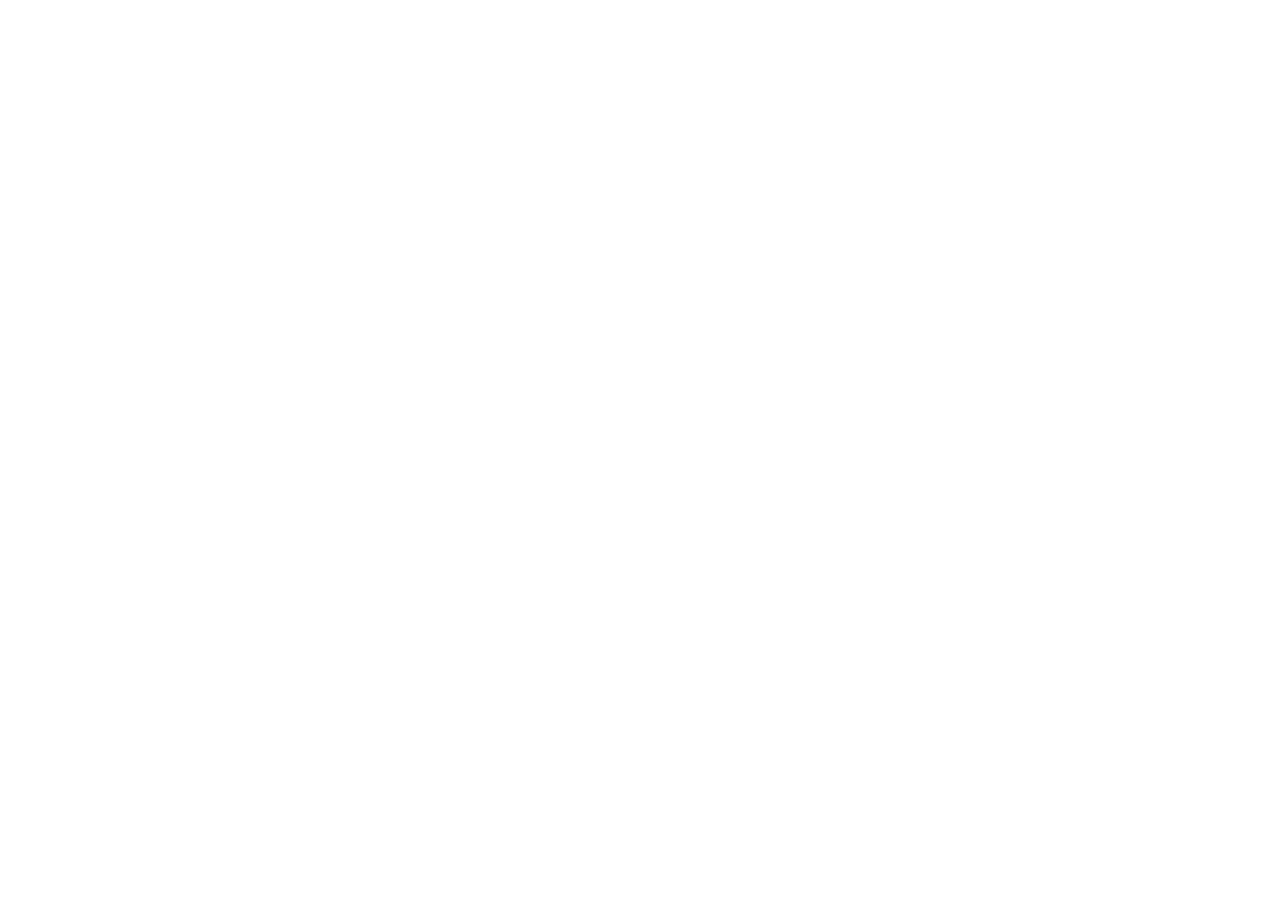
==== Weather/index.html @ 787a305a "Envirnment Setup for Weather App" ====
<!DOCTYPE html>
<html lang="en">
<head>
    <meta charset="UTF-8">
    <meta name="viewport" content="width=device-width, initial-scale=1.0">
    <title>Weather App</title>
    <link rel="stylesheet" href="./scss/main.css">
</head>
<body>
    <script src="app.js"></script>
</body>
</html>
---- Weather/scss/main.css ----
* {
  margin: 0;
  padding: 0;
  box-sizing: border-box;
  font-family: "Poppins", sans-serif;
}/*# sourceMappingURL=main.css.map */
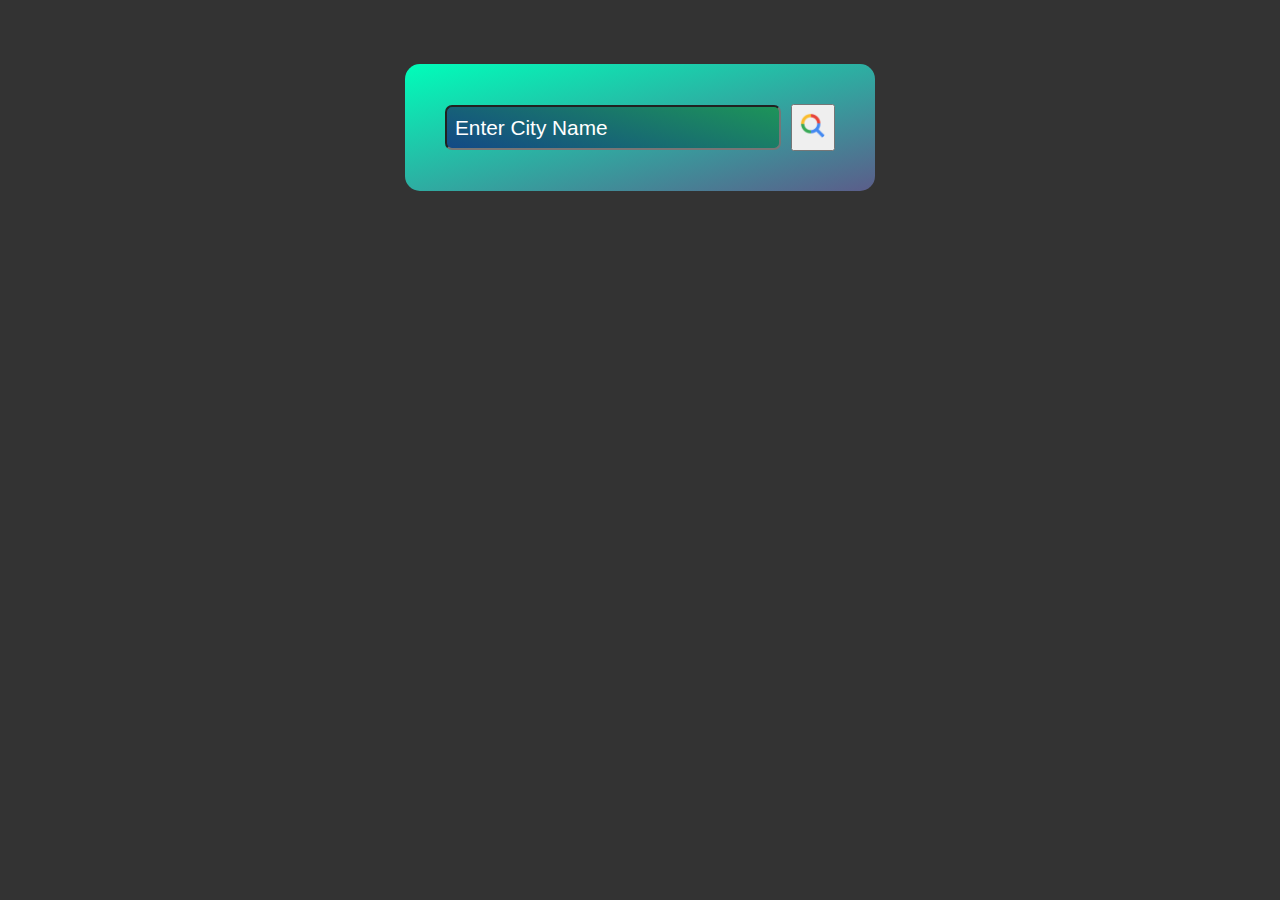
==== commit 4240584f: "version 1.0" ====
--- a/Weather/index.html
+++ b/Weather/index.html
@@ -7,6 +7,54 @@
     <link rel="stylesheet" href="./scss/main.css">
 </head>
 <body>
+
+    <div class="card">
+        <div class="search">
+            <input type="text" class="cityInput" required>
+            <span>Enter City Name</span>
+            <button class="searchBtn"><img src="./img/search.png"></button>
+        </div>
+        <div class="error">
+            <span>Invalid city name, Please try again..!</span>
+        </div>
+        <div class="weather">
+            <img class="weatherIcon" src="./img/Clear.png">
+            <h1 class="temp"></h1>
+            <h2 class="city"></h2>
+            <div class="details">
+                <div class="col">
+                    <img src="./img/humidity.png">
+                    <div>
+                        <p class="humidity">%</p>
+                        <p>Humidity</p>
+                    </div>
+                </div>
+                <div class="col">
+                    <img src="./img/wind.png" alt="">
+                    <div>
+                        <p class="wind">/h</p>
+                        <p>Wind</p>
+                    </div>
+                </div>  
+            </div>
+            <div class="details">
+                <div class="col">
+                    <img src="./img/feel.png">
+                    <div>
+                        <p class="feel"></p>
+                        <p>Feel Like</p>
+                    </div>
+                </div>
+                <div class="col">
+                    <img src="./img/pressure.png" alt="">
+                    <div>
+                        <p class="pressure"></p>
+                        <p>Pressure</p>
+                    </div>
+                </div>  
+            </div>
+        </div>
+    </div>
     <script src="app.js"></script>
 </body>
 </html>--- a/Weather/scss/main.css
+++ b/Weather/scss/main.css
@@ -3,4 +3,110 @@
   padding: 0;
   box-sizing: border-box;
   font-family: "Poppins", sans-serif;
+}
+
+body {
+  background-color: #333;
+}
+
+.card {
+  width: 90%;
+  max-width: 470px;
+  background: linear-gradient(165deg, #00feba, #5b5d8a);
+  color: #fff;
+  margin: 4em auto 0;
+  text-align: center;
+  border-radius: 15px;
+  padding: 20px;
+}
+.card .search {
+  display: flex;
+  align-items: center;
+  justify-content: space-between;
+  padding: 20px;
+}
+.card .search input {
+  width: 100%;
+  height: 45px;
+  background: linear-gradient(195deg, #1d9459, #134986);
+  color: #fff;
+  border-radius: 7px;
+  font-size: 20px;
+  margin-right: 10px;
+  padding: 20px;
+}
+.card .search span {
+  position: absolute;
+  pointer-events: none;
+  padding: 10px;
+  font-size: 1.3em;
+  transition: 0.8s;
+}
+.card .search input:valid ~ span,
+.card .search input:focus ~ span {
+  color: #000;
+  font-weight: 500;
+  transform: translateX(10px) translateY(-22px);
+  font-size: 1em;
+  padding: 0 10px;
+  background: linear-gradient(90deg, #00feba, #5b5d8a);
+  border-radius: 2px;
+  transition: 0.6s;
+}
+.card .search img {
+  width: 40px;
+  height: 40px;
+  border-radius: 50%;
+  padding: 5px;
+}
+.card .error {
+  display: none;
+  margin-left: 30px;
+  text-align: left;
+}
+.card .error span {
+  color: aliceblue;
+  font-weight: 700;
+  font-size: 15px;
+}
+.card .weather {
+  margin-top: 20px;
+  display: none;
+}
+.card .weather img {
+  width: 170px;
+}
+.card .weather h1 {
+  font-size: 40px;
+  font-weight: 700;
+}
+.card .weather h2 {
+  font-size: 25px;
+  font-weight: 500;
+}
+.card .weather .details {
+  display: flex;
+  align-items: center;
+  justify-content: space-between;
+  padding: 0 20px;
+  margin-top: 80px;
+}
+.card .weather .details .col {
+  display: flex;
+  align-items: center;
+  text-align: left;
+  margin-bottom: 20px;
+}
+.card .weather .details .col img {
+  width: 50px;
+  margin-right: 10px;
+}
+.card .weather .details .col div .wind {
+  font-size: 28px;
+}
+.card .weather .details .col div .humidity {
+  font-size: 28px;
+}
+.card .weather .details .col div p {
+  font-size: 20px;
 }/*# sourceMappingURL=main.css.map */